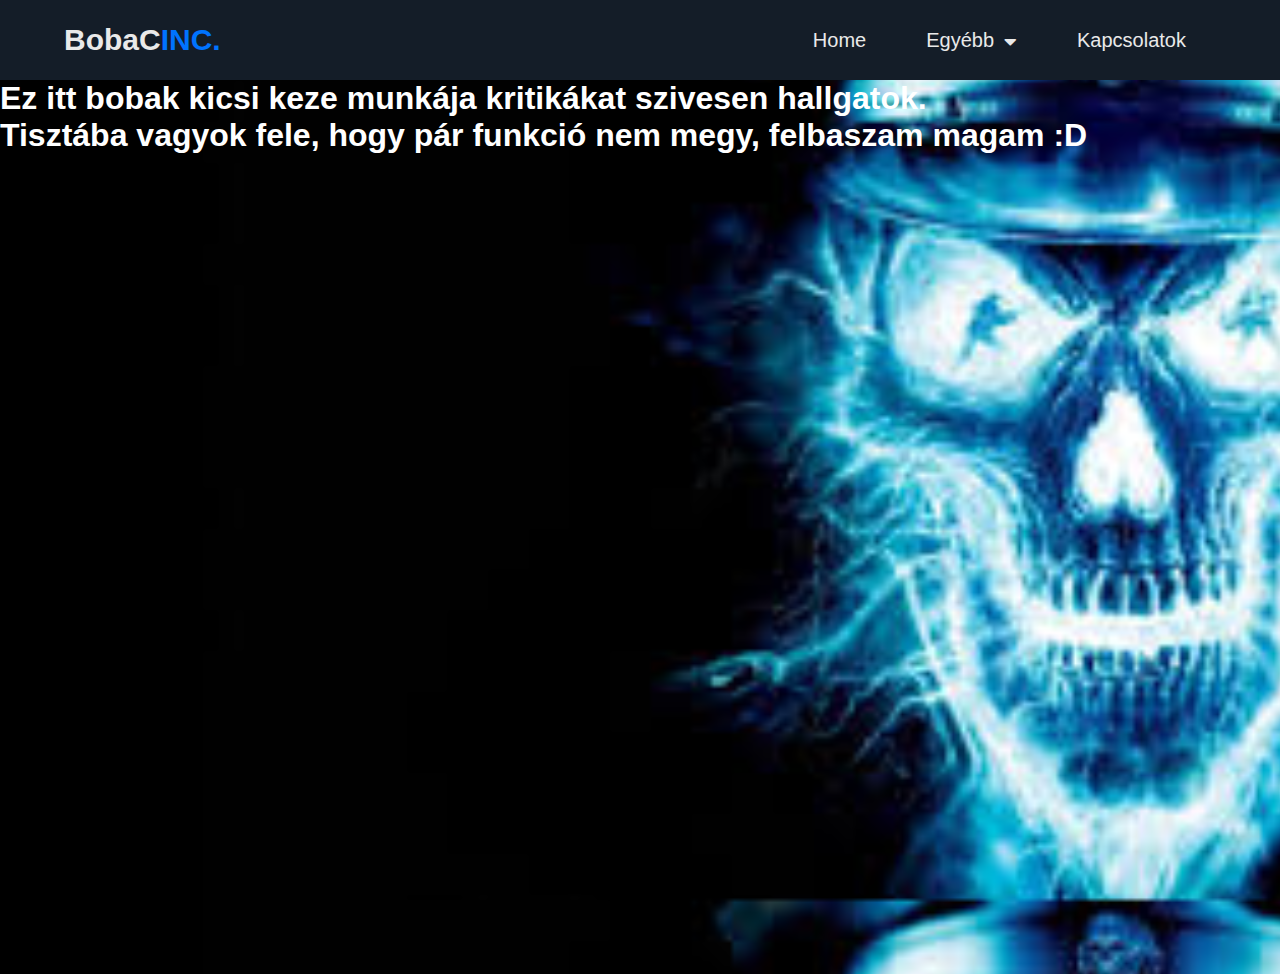
==== index.html @ 3219521c "Sajat WEB" ====
<html lang="en">
  <head>
    <meta charset="UTF-8" />
    <meta name="viewport" content="width=device-width, initial-scale=1.0" />
    <link rel="stylesheet" href="https://cdnjs.cloudflare.com/ajax/libs/font-awesome/5.15.1/css/all.min.css"/>
    <link rel="stylesheet" href="css.css" />
    <title>BobakWEB</title>
  </head>
  <body>
    <header>    
        <div class="menu-bar">
          <h1 class="logo">BobaC<span>INC.</span></h1>
          <ul>
            <li><a href="index.html">Home</a></li>
            <li><a href="egyebb.html">Egyébb <i class="fas fa-caret-down"></i></a>

                <div class="dropdown-menu">
                    <ul>
                      <li><a href="program.html">Programok</a></li>
                      <li><a href="képek.html">Képek</a></li>
                      <li>
                        <a href="képek.html">Élmények <i class="fas fa-caret-right"></i></a>

                        <div class="dropdown-menu-1">
                          <ul>
                            <li><a href="see.html">SEE MTA</a></li>
                            <li><a href="ts.html">TS</a></li>
                            <li><a href="közösség.html">Közösség</a></li>
                            <li><a href="gyongyszem.html">Gyöngyszemeim</a></li>
                          </ul>
                        </div>
                      </li>
                    </ul>
                  </div>
            </li>
            <li><a href="#">Kapcsolatok</a></li>
          </ul>
        </div>
        <h1>Ez itt bobak kicsi keze munkája kritikákat szivesen hallgatok.
        </h1>
        <h1>Tisztába vagyok fele, hogy pár funkció nem megy, felbaszam magam :D</h1>
    </header>
    <div class="hero">
      &nbsp;
    </div>
  </body>
</html>
---- css.css ----
:root {
    --color-primary: #0073ff;
    --color-white: #e9e9e9;
    --color-black: #141d28;
    --color-black-1: #212b38;
  }
  
  * {
    margin: 0;
    padding: 0;
    box-sizing: border-box;
  }
  
  body {
    font-family: sans-serif;
    background-image: url(home2.jpg);
    height: 100vh;
    background-size: cover;
    background-position: center center0;
    position: relative;
  }
  h1{
    color: white;
  }
  h2{
    color: pink;
  }
  p{
    color: white;
    align-items: center;
  }
  

  
  .logo {
    color: var(--color-white);
    font-size: 30px;
  }
  
  .logo span {
    color: var(--color-primary);
  }
  
  .menu-bar {
    background-color: var(--color-black);
    height: 80px;
    width: 100%;
    display: flex;
    justify-content: space-between;
    align-items: center;
    padding: 0 5%;
  
    position: relative;
  }
  
  .menu-bar ul {
    list-style: none;
    display: flex;
  }
  
  .menu-bar ul li {
    /* width: 120px; */
    padding: 10px 30px;
    /* text-align: center; */
  
    position: relative;
  }
  
  .menu-bar ul li a {
    font-size: 20px;
    color: var(--color-white);
    text-decoration: none;
  
    transition: all 0.3s;
  }
  
  .menu-bar ul li a:hover {
    color: var(--color-primary);
  }
  
  .fas {
    float: right;
    margin-left: 10px;
    padding-top: 3px;
  }
  
  /* dropdown menu style */
  .dropdown-menu {
    display: none;
  }
  
  .menu-bar ul li:hover .dropdown-menu {
    display: block;
    position: absolute;
    left: 0;
    top: 100%;
    background-color: var(--color-black);
  }
  
  .menu-bar ul li:hover .dropdown-menu ul {
    display: block;
    margin: 10px;
  }
  
  .menu-bar ul li:hover .dropdown-menu ul li {
    width: 150px;
    padding: 10px;
  }
  
  .dropdown-menu-1 {
    display: none;
  }
  
  .dropdown-menu ul li:hover .dropdown-menu-1 {
    display: block;
    position: absolute;
    left: 150px;
    top: 0;
    background-color: var(--color-black);
  }
  
  .hero {
    height: calc(100vh - 80px);
    background-image: url(./bg.jpg);
    background-position: center;
  }
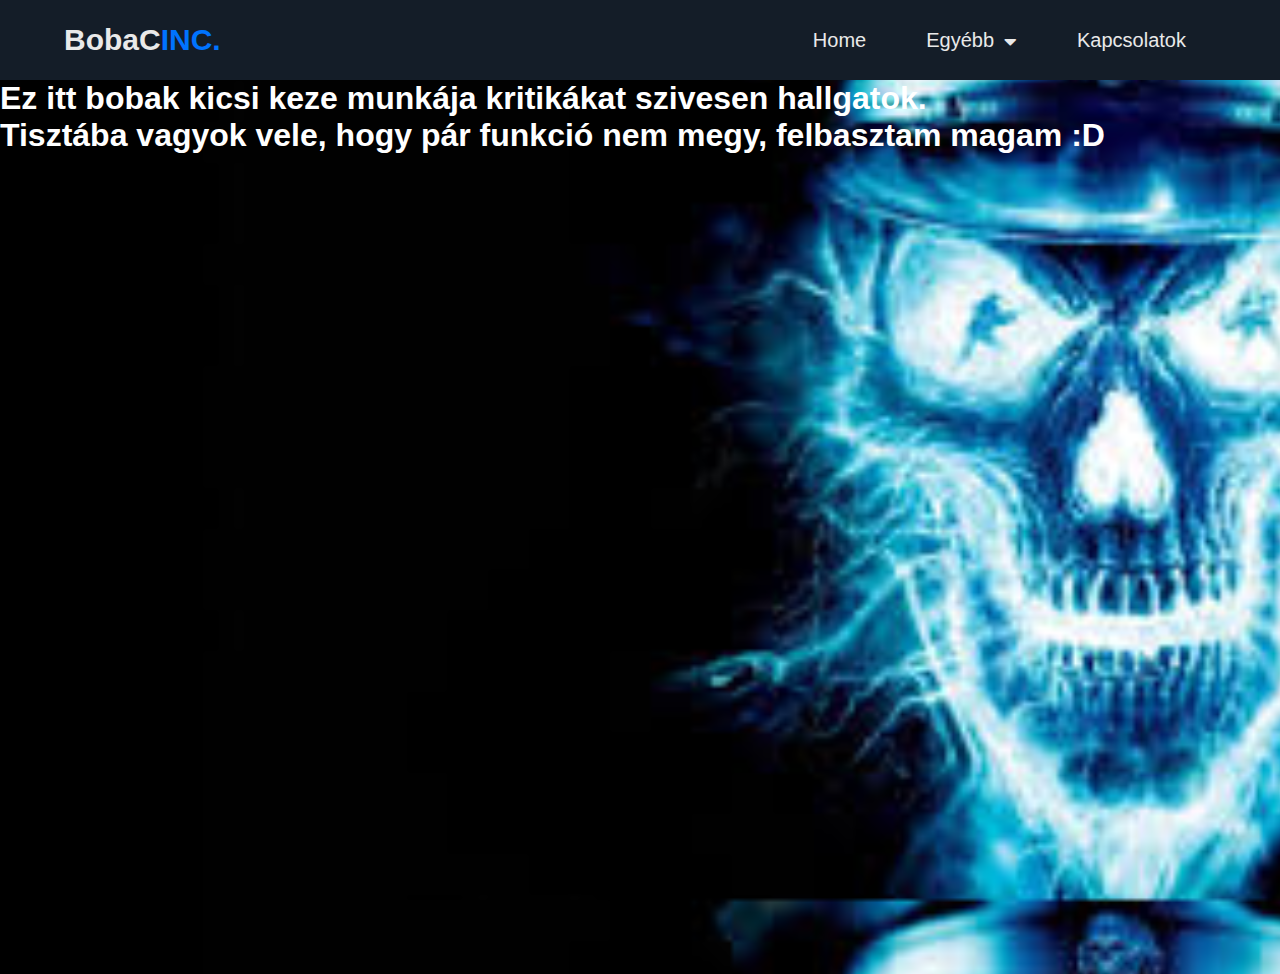
==== commit 472929f9: "Update index.html" ====
--- a/index.html
+++ b/index.html
@@ -38,10 +38,10 @@
         </div>
         <h1>Ez itt bobak kicsi keze munkája kritikákat szivesen hallgatok.
         </h1>
-        <h1>Tisztába vagyok fele, hogy pár funkció nem megy, felbaszam magam :D</h1>
+        <h1>Tisztába vagyok vele, hogy pár funkció nem megy, felbasztam magam :D</h1>
     </header>
     <div class="hero">
       &nbsp;
     </div>
   </body>
-</html>+</html>
